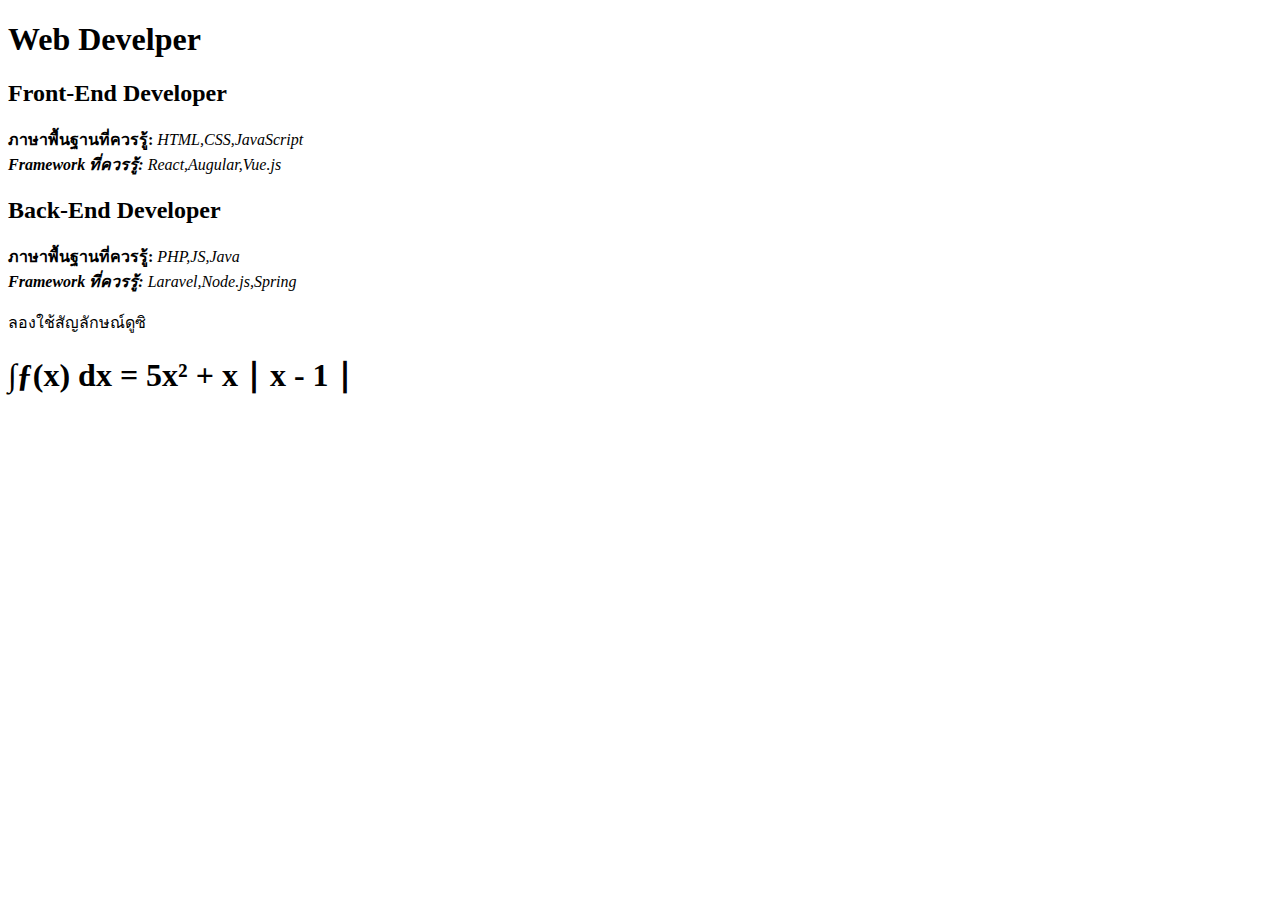
==== Lab1.html @ 10a8a15f "finish" ====
<!DOCTYPE html>
<html lang="en">

<head>
    <meta charset="UTF-8">
    <meta http-equiv="X-UA-Compatible" content="IE=edge">
    <meta name="viewport" content="width=device-width, initial-scale=1.0">
    <title>เว็บของฉันช่างงดงาม</title>
</head>

<body>
    <h1>Web Develper</h1>
    <h2>Front-End Developer</h2>
    <p><b>ภาษาพื้นฐานที่ควรรู้: </b><i>HTML,CSS,JavaScript <br> <b> Framework ที่ควรรู้: </b> <i>React,Augular,Vue.js</i>
        </i></p>

    <h2>Back-End Developer</h2>
    <p><b>ภาษาพื้นฐานที่ควรรู้:</b> <i>PHP,JS,Java <br> <b>Framework ที่ควรรู้:</b> <i>Laravel,Node.js,Spring</i>
        </i></p>
    <p>ลองใช้สัญลักษณ์ดูซิ</p>
    <h1>&#x222B;&#x192;(x) dx &#x3d; 5x&sup2; + x &#x2223; x - 1 &#x2223;</h1>
</body>

</html>
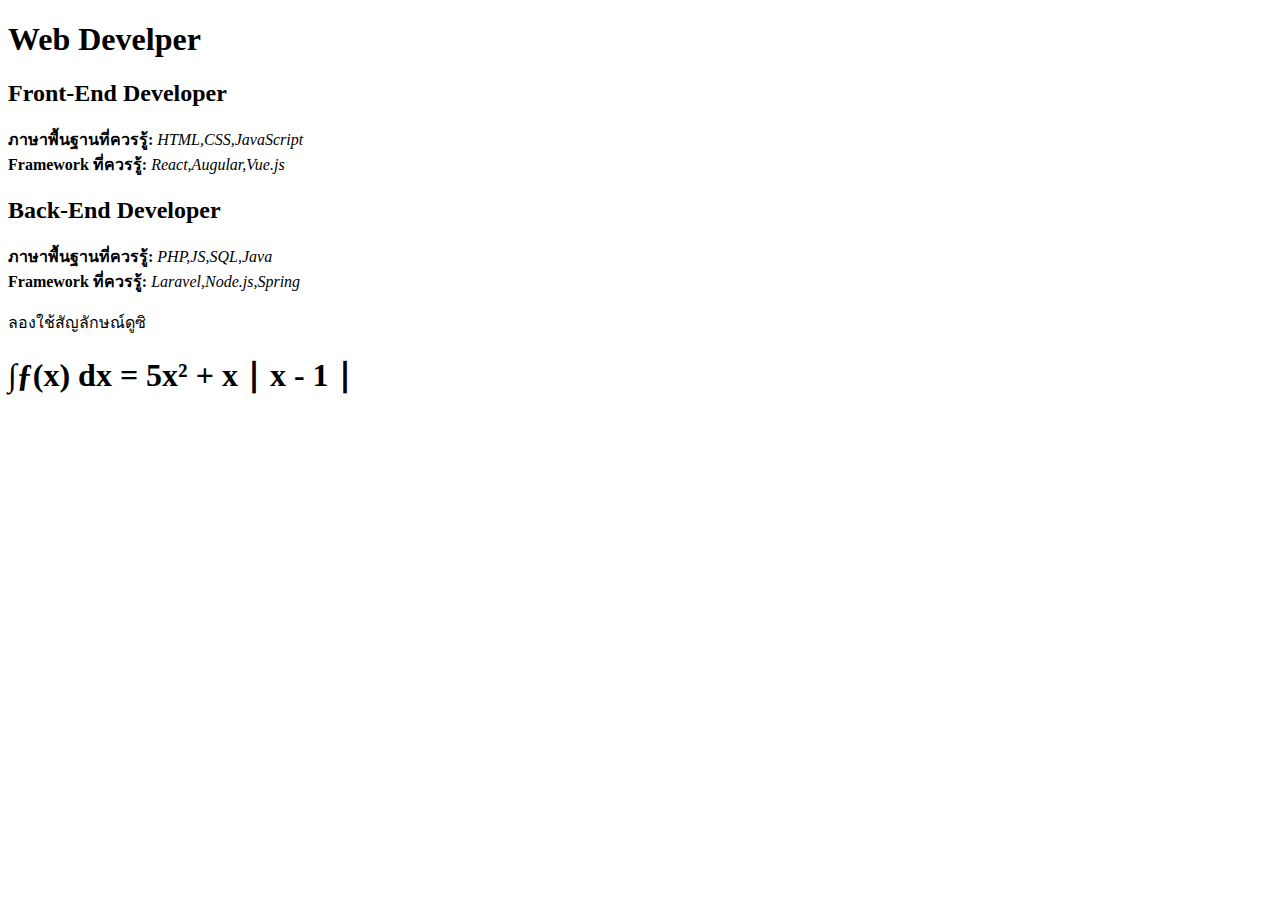
==== commit 966cc430: "finish1" ====
--- a/Lab1.html
+++ b/Lab1.html
@@ -11,14 +11,12 @@
 <body>
     <h1>Web Develper</h1>
     <h2>Front-End Developer</h2>
-    <p><b>ภาษาพื้นฐานที่ควรรู้: </b><i>HTML,CSS,JavaScript <br> <b> Framework ที่ควรรู้: </b> <i>React,Augular,Vue.js</i>
-        </i></p>
-
+    <p><b>ภาษาพื้นฐานที่ควรรู้: </b><i> HTML,CSS,JavaScript </i> <br><b>Framework ที่ควรรู้:</b> <i>React,Augular,Vue.js</i>
     <h2>Back-End Developer</h2>
-    <p><b>ภาษาพื้นฐานที่ควรรู้:</b> <i>PHP,JS,Java <br> <b>Framework ที่ควรรู้:</b> <i>Laravel,Node.js,Spring</i>
+    <p><b>ภาษาพื้นฐานที่ควรรู้:</b> <i>PHP,JS,SQL,Java </i> <br><b>Framework ที่ควรรู้:</b> <i>Laravel,Node.js,Spring</i>
         </i></p>
     <p>ลองใช้สัญลักษณ์ดูซิ</p>
-    <h1>&#x222B;&#x192;(x) dx &#x3d; 5x&sup2; + x &#x2223; x - 1 &#x2223;</h1>
+    <h1>&int;&#x192;(x) dx &#x3d; 5x&sup2; + x &#8739; x - 1 &#8739;</h1>
 </body>
 
 </html>